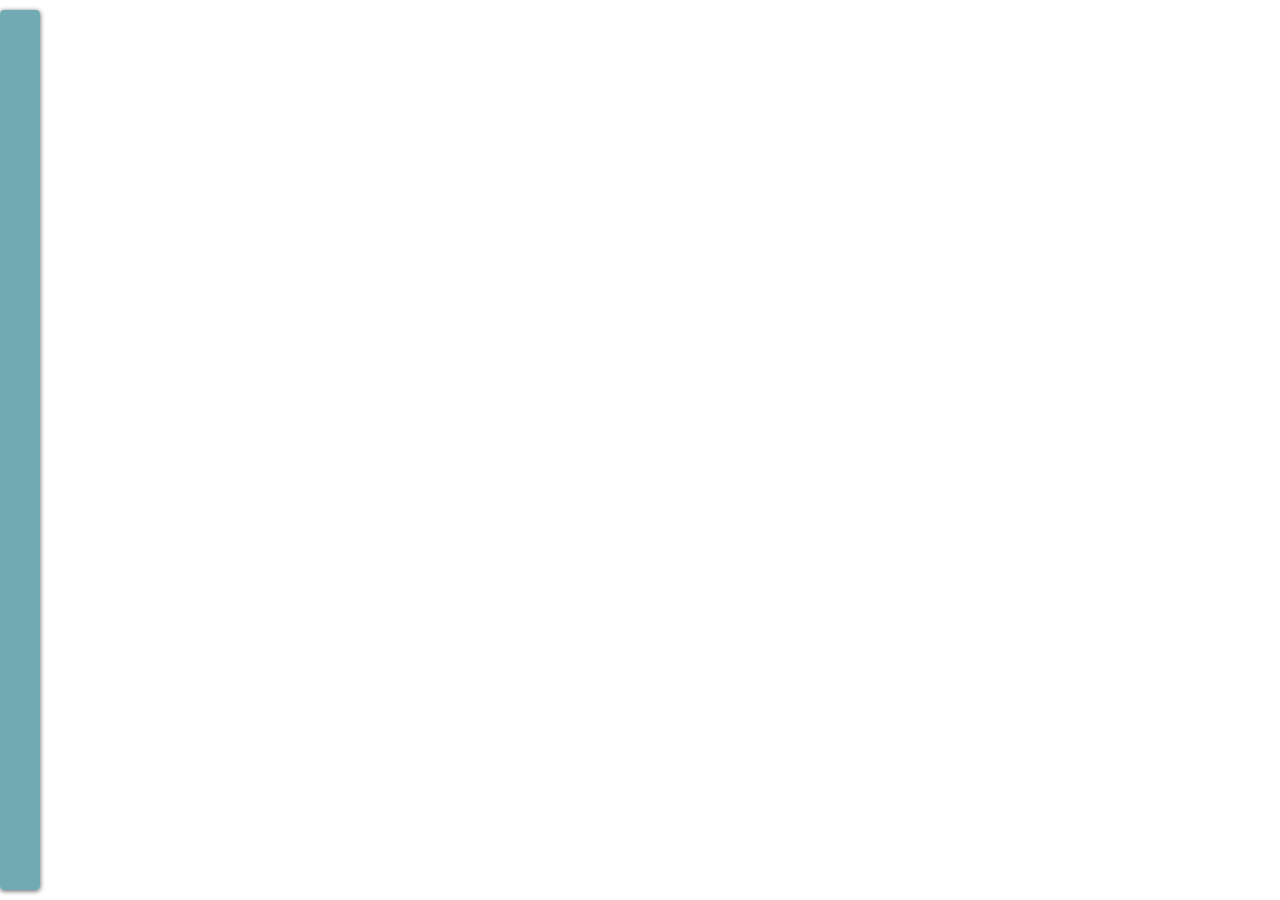
==== index.html @ 1145a074 "Update index.html" ====
<!DOCTYPE html>
<html>

<head>

	<!-- Développement : service cartographie du CGET -->

    <meta charset="utf-8" />
    <title>Coopérations</title>
    <meta name="viewport" content="initial-scale=1,maximum-scale=1,user-scalable=no" />
    <link rel="shortcut icon" type="image/png" href="img/picto_favicon.png"/>
	<link rel="stylesheet" href="https://use.fontawesome.com/releases/v5.6.3/css/all.css" integrity="sha384-UHRtZLI+pbxtHCWp1t77Bi1L4ZtiqrqD80Kn4Z8NTSRyMA2Fd33n5dQ8lWUE00s/" crossorigin="anonymous">
    <link rel="stylesheet" href="https://unpkg.com/leaflet@1.3.3/dist/leaflet.css" />
    <link rel="stylesheet" href="src/leaflet-sidebar.css" />
	<link rel="stylesheet" href="src/leaflet-search.css" />
	<link href="https://fonts.googleapis.com/css?family=Asap:400,400i,500,500i,600,600i,700,700i|Crimson+Text:400,400i,600,600i,700,700i" rel="stylesheet">
	<link rel="stylesheet" href="style.css" />
	<link rel="stylesheet" href="style_menu.css" />
	
</head>
	


<body>
	
	<!-- Construction de panneau latéral -->
    <div id="sidebar" class="sidebar collapsed">
        
		 <!-- Boutons de menu -->
		<div class="sidebar-tabs" id="barre-verticale">
            <ul role="tablist" >
                <li onmouseover="document.getElementById('tip1').style.display = 'block'" onmouseout="document.getElementById('tip1').style.display = 'none'"><a href="#home" role="tab" id="logo" title="Retour à l'accueil" class="onglets"><i style="vertical-align:middle;" class="fas fa-home"></i></a></li>
					<div class="tip "id="tip1">Accueil coopérations</div>
				<!--<li onmouseover="document.getElementById('tip2').style.display = 'block'" onmouseout="document.getElementById('tip2').style.display = 'none'"><a href="https://cartotheque.cget.gouv.fr/cartes" id="cartes_ref" role="tab" target="_blank" title="Cartes de référence" class="onglets hyperlien"><i style="vertical-align:middle;" class="fa fa-map"></i></a></li>
					<div class="tip "id="tip2">Cartes de référence</div>-->
				<li onmouseover="document.getElementById('tip3').style.display = 'block'" onmouseout="document.getElementById('tip3').style.display = 'none'"><a id="info" role="tab" target="_blank" title="infos" class="onglets hyperlien"><i style="vertical-align:middle;" class="fa fa-question"></i></a></li>
					<div class="tip "id="tip3">En savoir plus</div>
				<!--<li onmouseover="document.getElementById('tip4').style.display = 'block'" onmouseout="document.getElementById('tip4').style.display = 'none'"><a href="https://www.youtube.com" id="videos" role="tab" target="_blank" title="témoignages" class="onglets hyperlien"><i style="vertical-align:middle;" class="fa fa-play-circle"></i></a></li>
					<div class="tip "id="tip4">Témoignages vidéos</div>
				<li onmouseover="document.getElementById('tip5').style.display = 'block'" onmouseout="document.getElementById('tip5').style.display = 'none'"><a href="https://www.data.gouv.fr/fr/" id="data" role="tab" target="_blank" title="jeux de données" class="onglets hyperlien"><i style="vertical-align:middle;" class="fa fa-database"></i></a></li>
					<div class="tip "id="tip5">Jeux de données</div>
				<li onmouseover="document.getElementById('tip6').style.display = 'block'" onmouseout="document.getElementById('tip6').style.display = 'none'"><a href="https://www.pagesjaunes.fr/pagesblanches" id="annuaire" role="tab" target="_blank" title="annuaire" class="onglets hyperlien"><i style="vertical-align:middle;" class="fa fa-address-book"></i></a></li>
					<div class="tip "id="tip6">Annuaire</div>
				<li onmouseover="document.getElementById('tip7').style.display = 'block'" onmouseout="document.getElementById('tip7').style.display = 'none'"><a href="img/mecenat.png" id="mecenat" role="tab" target="_blank" title="mecenat" class="onglets hyperlien"><i style="vertical-align:middle;" class="fa">$</i></a></li>
					<div class="tip "id="tip7">Mécénat de compétences</div>-->
			</ul>
        </div>

        <!-- Contenu des onglets -->
        <div class="sidebar-content">
            <div class="sidebar-pane" id="home">
                
				<h1>Carte interactive des coopérations interterritoriales
				<span class="sidebar-close"><i class="fa fa-caret-left"></i></span>
                </h1>
				
				<!-- Page d'accueil -->
				<div class="presentation" id="defaut">
					
					<div class="divTableCell">
					<h3 class="">Filtrer les coopérations&nbsp;:</h3>
					<ul id="menu_themes" class="menu">
						<li><a id="selectionner_theme">Tous les thèmes</a><span><i class="fa fa-caret-down" style="font-size:1.2em;"></i></span>
							<ul id="liste_themes">		
							</ul>
						</li>	
					</ul>
					<ul id="menu_modalites" class="menu">
						<li><a id="selectionner_modalite">Toutes les modalités</a><span><i class="fa fa-caret-down" style="font-size:1.2em;"></i></span>
							<ul id="liste_modalites">
									
							</ul>
						</li>
					</ul>
					</div>
					
					<div class="divTableCell"  >
						<h3 class="">Rechercher une coopération par son nom&nbsp;:</h3>
						<div class="button_container">
							<div class="bouton_reinitialiser" onclick="initFiltres();" title="Réinitialiser les filtres">Parmi toutes les coopérations</div>
						</div>
						<div id="boiteRecherche"></div>
						<h3 class=""></br></br></h3>
					</div>
					
					<div class="divTableCell">
					<h3 class="">Liste des coopérations &nbsp;:</h3>
					<div class="description cooperation" id="liste_toutes_cooperations"></div>
					</div>
					
					
				</div>
				
				<!-- Contenu de la fiche d'information sur les territoires -->
				<div class="divTable" id="fiche_territoire">
					
					<h3 class="divTableRow">Territoire</h3>
					<h2 class="territoire" id="libgeo"></h2>
					
					<div class="">
						<h3 class="">Liste des coopérations dans lequel ce territoire est impliqué&nbsp;:</h3>
						<div class="description cooperation" id="liste_cooperations"></div>
						
						<div class="retour"><img src='img/fleche.png' style='vertical-align:middle; width:20px; padding:0px 15px;'  />Retour</div>
					</div>	
				</div>
				
				<!-- Contenu de la fiche d'information sur les coopérations -->
				<div class="divTable" id="fiche_cooperation">
					
					<h3 class="divTableRow">Coopération</h3>
					<h2 class="cooperation" id="nom"></h2>
					
					<div class="divTableBody">
						<div class="divTableCell">
								<h3 class="divTableRow">Objectifs de la coopération</h3>
								<div class="divTableRow description" id="objectif"></div>
						</div>
						
						<div class="divTableCell">
								<h3 class="divTableRow">Thématiques</h3>
								<div class="divTableRow description" id="thematiques"></div>
						</div>
						
						<div class="divTableCell">
								<h3 class="divTableRow">Modalité</h3>
								<div class="divTableRow description" id="modalite"></div>
						</div>
						
						<div class="divTableCell" id="case_monographie">
								<h3 class="divTableRow">Télécharger la monographie</h3>
								<div class="divTableRow description" id="monographie"></div>
						</div>
						
						<div class="divTableCell">
								<h3 class="divTableRow">liste des territoires impliqués dans la coopération</h3>
								<div class="divTableRow description territoire" id="liste_territoires"></div>
						</div>
						
						<div class="retour"><img src='img/fleche.png' style='vertical-align:middle; width:20px; padding:0px 15px;'  />Retour</div>
					</div>	
				</div>
				
				
				<!-- Page d'infos -->
				<div class="divTable" id="divInfos">
					   
					   <!--<div id="searchBar">
							  <form id="searchBar" method="get">
								<input type="text" placeholder="Rechercher une commune" id = "searchField">
								<button type ="input" name="" id = "searchButton">
								  <img src="css/img/search.svg" height = "20px" width = "20px">
								</button>
							  </form>
						</div>-->
						
						
					<div>
						<p><strong>Bienvenue sur la carte interactive des <span id="infos" style="cursor:pointer;" onmouseover="document.getElementById('def').style.display = 'block'" onmouseout="document.getElementById('def').style.display = 'none'" >coopérations interterritoriales<img src="img/picto_infos.png" style="vertical-align:middle; width:20px; padding:0 5px;" /></strong></span>proposée par le CGET, en lien avec <i>France urbaine, l’Assemblée des Communautés de France, l’Association Nationale des Pôles d'équilibre territoriaux et ruraux et des Pays, l’Association des Maires Ruraux de France, la Fédération nationale des agences d'urbanisme, et Villes de France.</i></p>
						<p>Cette carte vous permet de <strong>visualiser les coopérations entre les territoires, et de vous renseigner sur certaines de leurs caractéristiques&nbsp;:</strong> leurs objectifs, thématiques de travail, modalités de coopération, et territoires engagés.</p>
						<p>Elle a été construite en grande partie grâce aux réponses à l'enquête sur les coopérations interterritoriales mise en oeuvre par le CGET au printemps 2019, et est <strong>amenée à évoluer pour devenir un outil collaboratif qui s'enrichira continuellement de nouvelles coopéraions et de nouvelles ressources.</strong></p>
						<p>Vous pouvez <strong>rechercher une coopération ou un territoire</strong> par son nom depuis la page d'accueil du menu latéral, et <strong>filtrer les coopérations</strong> en fonction de leurs thématiques (mobilité, environnement, GEMAPI...) et de leur modalité (contrat de réciprocité, GIP, pôle métropolitain...).</p>
					</div>
					
					<div class="button_container">
						<div class="bouton" onclick="retourAcceuil();" title="Explorer les coopérations"><span style="font-size:1.2em;">Explorer</span></br>les coopérations</div>
					</div>
					
					<div id="sources" style="width:100%;">
						<p><i>Sources des données&nbsp;: <a href="https://www.cget.gouv.fr/territoires/metropoles" class="hyperlien" target="_blank">CGET, Direction des stratégories territoriales,</a> • Réalisation&nbsp;: bureau de la prospective et des études, <a href="https://cartotheque.cget.gouv.fr/cartes?filters%5Bquery%5D=interactif&current_page=1&category=&page_size=20" class="hyperlien" target="_blank">CGET service cartographie</a></i></p>
						<p><img src="img/cget.png" style="vertical-align:middle; width:70%;"/></p>
						
						<div><i>Partenaires :</i></br>
							<img src="img/logo_france_urbaine.png" alt="logo france urbaine" style="width:31%; padding:3px; "/>
							<img src="img/logo_amrf.png" alt="logo amrf" style="width:32%; padding:3px; "/>
							<img src="img/logo_fnau.png" alt="logo fnau" style="width:30%; padding:3px;"/>
							</br>
							<img src="img/logo_anpp.jpg" alt="logo anpp" style="width:35%; padding:3px; "/>
							<img src="img/logo_villes_de_france.png" alt="logo villes de france" style="width:29%; padding:3px;"/>
							<img src="img/logo_adcf.png" alt="logo adcf" style="width:29%; padding:3px; "/>
						</div>
					</div>
					
					<!--<div class="retour"><img src='img/fleche.png' style='vertical-align:middle; width:20px; padding:0px 15px;'  />Retour</div>-->
				
				</div>	
					
            </div>
			
		

        </div>
		
    </div>
	
	<!-- Définition coopération -->
	<div id="def">
		<h1>Coopération interterritoriale</h1>
		<div style="color: #fff; font-size:1.2em;">
		<p>On entend par <strong>&laquo; coopération interterritoriale &raquo;</strong> <strong>l'ensemble des démarches volontaires de plusieurs territoires visant à porter des projets et des actions en commun</strong>, par exemple sous forme d’ententes, associations, contrats de réciprocité, autres contrats et conventions, pôles métropolitains, syndicats mixtes, GIP, SPL, SEM, etc.</p>
		<p>Elles se distinguent des coopérations au sein du bloc local (pays, PETR, EPCI etc.).</p>
		</div>
	</div>
	
	<!-- Bloc de la carte -->
	
	<div id="mapid"></div>

    <script src="https://unpkg.com/leaflet@1.3.1/dist/leaflet.js"></script>
	
    <script src="src/leaflet-sidebar.js"></script>
	<script src="src/leaflet-search.js"></script>
	<script src="src/randomColor-master/randomColor.js"></script>
	<script type="text/javascript"  src="https://unpkg.com/leaflet.vectorgrid@1.2.0"></script>
	<script type="text/javascript" src="data/296territoires.js"></script>
	<script type="text/javascript" src="data/125cooperations.js"></script>
	<script type="text/javascript" src="data/masque.js"></script>
	<script type="text/javascript" src="data/toutes_Couches2.js"></script>
	<script type="text/javascript" src="data/cercles_drom.js"></script>
	<script type="text/javascript" src="data/toponymes.js"></script>
    
	<script>
			
		// Création de la carte
		var map = L.map('mapid', {maxZoom:10, minZoom:5 })
		.setView([46.5, -1.8], 6);
		map.zoomControl.setPosition('topright');
		map.attributionControl.addAttribution('<a href="https://cartotheque.cget.gouv.fr/cartes" style="text-decoration:none;" target="_blank ">CGET</a>');
			
		//Ajout du panneau latéral
		var sidebar = L.control.sidebar('sidebar').addTo(map);
		sidebar.open('home');
		
		//Reglage double-clic
		var timer = 0;
		var delay = 200;
		var prevent = false;
		
		//Definitions variables globales
		var theme = "th00"; 
		var modalite = "m000";
		
/* COULEURS - STYLES - LEGENDE */
		
		//une couleur unique pour chaque territoire
		var couleur;
		var hue = '';
		function getColor(type) {
			if (type == "territoire") {hue = 'blue';}
			else if (type == "cooperation") {hue = 'orange';}
			couleur = randomColor({ 
				hue : hue,
				luminosity: 'bright', //bright light dark
				format: 'hex' // rgb rgba rgbArray hsl hsla hslArray hex
				});
			return couleur;
		}
		
/* CREATION DES COUCHES */		
		
		//Niveaux d'affichage des couches
		map.createPane('fond');
		map.getPane('fond').style.zIndex = 500;
		map.createPane('contour');
		map.getPane('contour').style.zIndex = 500;
		map.createPane('cercles');
		map.getPane('cercles').style.zIndex = 510;
		map.createPane('cooperations');
		map.getPane('cooperations').style.zIndex = 520;
		map.createPane('territoires');
		map.getPane('territoires').style.zIndex = 545;
		map.createPane('geomCible2');
		map.getPane('geomCible2').style.zIndex = 530;
		map.createPane('geomCible');
		map.getPane('geomCible').style.zIndex = 540;
		map.createPane('lines');
		map.getPane('lines').style.zIndex = 550;
		map.createPane('labels');
		map.getPane('labels').style.zIndex = 560;
		
		
		//Couches du fond de carte
		Cache = L.geoJSON(JS_masque, {color: "#007282", weight: 0, opacity: 1, fillOpacity: 1, pane: "fond"}).addTo(map);
		Cercles_drom = L.geoJSON(JS_drom, {color: "#ffffff", weight: 0.5, opacity: 0.2, fillOpacity: 0, pane: "cercles"}).addTo(map);
		
		Fond_Regions = L.geoJSON(JS_tout, {
			filter: function(feature, layer) {return feature.properties.type=="region"},
			style : {weight: 0, opacity: 1, fillOpacity: 1, fillColor:"#9ac2c3", pane: "fond"}
			}).addTo(map);
		
		Contour_Regions = L.geoJSON(JS_tout, {
			filter: function(feature, layer) {return feature.properties.type=="region"},
			style : {color: "#ffffff", weight: 1.3, opacity: 0.5, fillOpacity: 0, pane: "contour"}
			}).addTo(map);
		
		Departements = L.geoJSON(JS_tout, {
			filter: function(feature, layer) {return feature.properties.type=="departement"},
			style: {color: "#ffffff", weight: 0.5, opacity: 0.5, fillOpacity: 0, pane: "contour"}
			}).addTo(map);
			
		/*Contour_Epci = L.geoJSON(JS_tout, {
			filter: function(feature, layer) {return feature.properties.type=="epci"},
			style : {color: "#ffffff", weight: 0.2, opacity: 0.4, fillOpacity: 0, pane: "contour"}
			}).addTo(map);*/
		
		//Création des labels
		var createLabelIcon = function(labelClass,labelText){
		return L.divIcon({ 
		className:  labelClass,
		iconSize: null,	
		iconAnchor: [40,15],			
		html: '<div class="label"><div class="'+labelClass+'">'+labelText+'</div></div>'
		})
		}
		
		//Label Regions
		labelsReg = L.geoJSON(JS_toponymes, {
				pointToLayer: function(feature, latlng) {
					marker = L.marker(latlng,{icon:createLabelIcon("labelClassReg", feature.properties.libgeo), pane:'labels', interactive: false});
					marker.properties = {};
					marker.properties.nom = feature.properties.libgeo;
					return marker;
				},
				filter : function(feature, layer) {
					return feature.properties.layer == "region";
				}		
		}).addTo(map)
		
		//Label Departements
		labelsDep = L.geoJSON(JS_toponymes, {
				pointToLayer: function(feature, latlng) {
					marker = L.marker(latlng,{icon:createLabelIcon("labelClassDep", feature.properties.libgeo),pane:'labels', interactive: false});
					marker.properties = {};
					marker.properties.nom = feature.properties.libgeo;
					return marker;
				},
				filter : function(feature, layer) {
					return feature.properties.layer == "departement";
				}		
		})
		
		//Label Epci
		labelsEpci = L.geoJSON(JS_toponymes, {
				pointToLayer: function(feature, latlng) {
					marker = L.marker(latlng,{icon:createLabelIcon("labelClassEpci", feature.properties.libgeo),pane:'labels', interactive: false});
					marker.properties = {};
					marker.properties.nom = feature.properties.libgeo;
					return marker;
				},
				filter : function(feature, layer) {
					return feature.properties.layer == "epci";
				}		
		})
		
		/*Label Epci
		labelsCom = L.geoJSON(JS_toponymes, {
				pointToLayer: function(feature, latlng) {
					return L.marker(latlng,{icon:createLabelIcon("labelClassCom", feature.properties.nom),pane:'labels', interactive: false})
				},
				filter : function(feature, layer) {
					return feature.properties.layer == "commune";
				}		
		})
		map.removeLayer(labelsCom);*/
		
		//Territoires
		Territoires = L.geoJSON(JS_territoires, {
			//filter: function(feature, layer) {return feature.properties.type=="départemen"},
			style: function(feature){return { color: "#006099", weight: 0.5, opacity: 0.5, fillOpacity: 0, pane: "territoires", interactive:false, fillColor: getColor("territoire")};},
			onEachFeature: function(feature, layer) {		
				layer.bindTooltip(feature.properties.nom, {className: 'TooltipsTerr Tooltips', direction: "center", sticky:true});
				layer.on('click', function(e) {	
					showFiche(feature.properties, "territoire"); 
					geometrieCible(e.target._latlngs, "territoire");
					polylineCoopHeavy.clearLayers();
					e.preventDefault();					
					});	
				layer.on('mouseover', function(e) {	
					geometrieCibleHover(e.target, 'objet', "territoire"); 
					});	
				layer.on('mouseout', function(e) {	
					if(geomCibHover) {map.removeLayer(geomCibHover);}
					});	
				}
			})
			.addTo(map);
		

		var coopLayer = new L.layerGroup();
		coopLayer.addTo(map);
		
		//Cooperations
		Cooperations = L.geoJSON(JS_cooperations, {
			style: function(feature){return { color: getColor("cooperation"), weight: 2.5, opacity: 1, fillOpacity: 1, pane: "cooperations", fillColor: getColor("cooperation")};},
			onEachFeature: function(feature, layer) {		
				layer.bindTooltip(feature.properties.nom, {className: 'TooltipsCoop Tooltips', direction: "right", sticky:true});
				layer.on('click', function(e) {	
					showFiche(feature.properties.id_coop, "cooperation"); 
					geometrieCible(e.target._latlngs, "cooperation");
					//polylineCoopHeavy.clearLayers();
					e.preventDefault();					
					});	
				layer.on('mouseover', function(e) {	
					geometrieCibleHover(e.target, 'objet', "cooperation"); 
					});	
				layer.on('mouseout', function(e) {	
					if(geomCibHover) {map.removeLayer(geomCibHover);}
					});	
				layer.addTo(coopLayer);
				}
			})
			//.addTo(map);
		
		//Aller chercher le tableau des correspondances
		var listeTerrCoop = [];
		function creerListeTerrCoop() {
			fetch("data/terr_coop.json")
				.then(response=>response.json())
				.then(response=>{
					for (var i = 0; i < response.length; i++) {
						listeTerrCoop.push(response[i])
						}
					});
		}
		creerListeTerrCoop();
		
		/*Aller chercher le tableau des coopérations et remplir la liste des coopérations du module recherche avec
		function creerCoop() {
			for (var i = 0; i < JS_cooperations.features.length; i++) {
				document.getElementById("liste_toutes_cooperations").innerHTML +=
					"<div class='liste'" +
					"onClick='map.flyToBounds(returnCoordsCoop(\""+JS_cooperations.features[i].properties.id_coop+"\"), {paddingTopLeft:[300,0]}); showFiche(\""+JS_cooperations.features[i].properties.id_coop+"\", \"cooperation\"); drawLines(\""+JS_cooperations.features[i].properties.id_coop+"\", \"heavy\"); polylineCoopHeavy.clearLayers();'" +
					"onmouseover='drawLines(\""+JS_cooperations.features[i].properties.id_coop+"\", \"thin\");  geometrieCibleHover(returnCoordsCoop(\""+JS_cooperations.features[i].properties.id_coop+"\"), \"xy\", \"cooperation\"); terrImpliques(\""+JS_cooperations.features[i].properties.id_coop+"\")'" +
					"onmouseout='polylineCoopThin.clearLayers(); map.removeLayer(geomCibHover); '>" +
					"&rarr; "+JS_cooperations.features[i].properties.nom+"</div>";
				}
		}
		creerCoop();*/
		
		//Aller chercher le tableau des thèmes et remplir le menu déroulant avec
		var listeThemes = [];
		function creerThemes() {
			listeThemes = [];
			fetch("data/liste_themes.json")
				.then(response=>response.json())
				.then(response=>{
					for (var i = 0; i < response.length; i++) {
						if ( response[i].id_theme !== 'th24' && response[i].id_theme !== 'th23' && response[i].id_theme !== 'th21') {
							listeThemes.push(response[i]);
							document.getElementById("liste_themes").innerHTML +=
											"<li onClick='filtre(\""+response[i].id_theme+"\", \"theme\");document.getElementById(\"selectionner_theme\").innerHTML = \""+response[i].nom_theme+"\";' >"+
											"<a href='#'>"+response[i].nom_theme+"</a></li>";
						}	
					}
					});
		}
		creerThemes();
		
		//Aller chercher le tableau des modalités et remplir le menu déroulant avec
		var listeModalites = [];
		function creerModalites() {
			listeModalites = [];
			fetch("data/liste_modalites.json")
				.then(response=>response.json())
				.then(response=>{
					for (var i = 0; i < response.length; i++) {
						if ( response[i].id_modalite !== 'm014') {
							listeModalites.push(response[i]);
							document.getElementById("liste_modalites").innerHTML +=
											"<li onClick='filtre(\""+response[i].id_modalite+"\", \"modalite\"); document.getElementById(\"selectionner_modalite\").innerHTML = \""+response[i].nom_modalite+"\";'>"+
											"<a href='#'>"+response[i].nom_modalite+"</a></li>";
						}	
					}
					});
		}
		creerModalites();
		
		//couches d'action de sélection
		var geomCib = [];
		function geometrieCible(e, terrcoop){ 
			if(geomCib) {map.removeLayer(geomCib);}
			var fillColor;
			if (terrcoop == "territoire"){fillColor="#00c6ff"} else if (terrcoop == "cooperation"){fillColor="#ffe500"};
			geomCib = L.polygon(e, {interactive:false, opacity: 1, fillOpacity: 0.8, fillColor: fillColor, weight: 1, color: '#333333', pane: "geomCible2"}).addTo(map);
		}
		
		var geomCibHover = [];
		function geometrieCibleHover(e, type, terrcoop, nom){ 
			if(geomCibHover) {map.removeLayer(geomCibHover);}
			var fillColor; var Color
			if (terrcoop == "territoire"){fillColor="#00c6ff"; Color= "#006099"; tooltipClass="TooltipsTerr";} else if (terrcoop == "cooperation"){fillColor="yellow"; Color="orange"; tooltipClass="TooltipsCoop";}
			if (type == 'objet'){geomCibHover = L.polygon(e._latlngs, {fillOpacity: 1, fillColor: fillColor, interactive:false, color: Color,pane: "geomCible", weight:3}).addTo(map);}
			else if (type == 'xy'){ geomCibHover = L.polygon(e, {fillOpacity: 1, fillColor: fillColor, interactive:false, color: Color ,pane: "geomCible", weight:3}).addTo(map);}
			//if(nom){geomCibHover.bindTooltip(nom, {className: 'TooltipSelect', direction: "center"}).openTooltip();}
		}
		
		//aficher les liens inter-territoriaux d'une coopération
		var centroidArray = [];
		var polyline = {};
		var polylineCoopHeavy = new L.layerGroup();
		polylineCoopHeavy.addTo(map);
		var polylineCoopThin = new L.layerGroup();
		polylineCoopThin.addTo(map);
		function drawLines(e,type) {
			centroidArray = [];
			for (var i = 0; i < listeTerrCoop.length; i++) {
				if (e == listeTerrCoop[i].id_coop){
					centroidArray.push(returnCentroid(listeTerrCoop[i].id_territoire));
					}
				}
				if(type=="thin"){
					polylineCoopThin.clearLayers();
					polyline[e] = L.polyline(centroidArray, {color:"red", weight:2, opacity:0.7, pane: "lines"});
					polyline[e].addTo(polylineCoopThin);	
					}
				else if (type=="heavy"){
					polylineCoopHeavy.clearLayers();
					polyline[e] = L.polyline(centroidArray, {color:"red", weight:3, pane: "lines"});
					polyline[e].addTo(polylineCoopHeavy);
					polyline[e].on('click', function(){showCoop(e,"cooperation");});
					}
				polyline[e].properties = {};
				polyline[e].properties.id_coop = e;
		}
		
		
		
		
/* FICHES TERRITOIRES ET COOPERATIONS */
		
		//Création d'une fiche
		function showFiche(e, couche) {
			if (document.getElementById('sidebar').classList.contains('collapsed')){sidebar.open('home');}
			document.getElementById('defaut').style.display = "none";
			document.getElementById("divInfos").style.display = "none";
			
			polylineCoopHeavy.clearLayers();
			//if(geomCib) {map.removeLayer(geomCib);}
			//if(geomCibHover) {map.removeLayer(geomCibHover);}
			
			//Fiche territoire
			if (couche=="territoire") { 
				document.getElementById('fiche_territoire').style.display = "block";
				document.getElementById('fiche_cooperation').style.display = "none";
				//Remplissage de la popup
					//Infos sur le territoire
					document.getElementById('libgeo').innerHTML = jointure(e, 'coop-terr', 'nom_terr');	
				
				//Liste des coopérations
					document.getElementById('liste_cooperations').innerHTML = "<div>";
					for (var i = 0; i < listeTerrCoop.length; i++) {
						if(e == listeTerrCoop[i].id_territoire){
							document.getElementById("liste_cooperations").innerHTML +=
								"<div class='liste	'" +
								"onclick='map.flyToBounds(returnCoordsCoop(\""+listeTerrCoop[i].id_coop+"\"), {paddingTopLeft:[300,0]}); showFiche(\"" +listeTerrCoop[i].id_coop+"\", \"cooperation\" ); drawLines(\""+listeTerrCoop[i].id_coop+"\", \"heavy\"); geometrieCible(returnCoordsCoop(\""+listeTerrCoop[i].id_coop+"\"), \"cooperation\"); '" +
								"onmouseover='drawLines(\""+listeTerrCoop[i].id_coop+"\", \"thin\"); geometrieCibleHover(returnCoordsCoop(\""+listeTerrCoop[i].id_coop+"\"), \"xy\", \"cooperation\")'" +
								"onmouseout='polylineCoopThin.clearLayers(); map.removeLayer(geomCibHover);'>" +
								"&rarr; " + jointure(listeTerrCoop[i].id_coop, 'terr-coop' ,'nom') + "</div>" ;
						}
					}
					document.getElementById('liste_cooperations').innerHTML += "</div>";
			}
			
			//Fiche coopération
			if (couche == "cooperation") { 
				document.getElementById('fiche_territoire').style.display = "none";
				document.getElementById('fiche_cooperation').style.display = "block";
				
				//Infos sur la coopération
				document.getElementById('nom').innerHTML = jointure(e, 'terr-coop' ,"nom");
				document.getElementById('objectif').innerHTML = jointure(e, 'terr-coop' ,"objectif");
				document.getElementById('thematiques').innerHTML = jointure(e, 'terr-coop' ,"thematique");
				document.getElementById('modalite').innerHTML = jointure(e, 'terr-coop' ,"modalite");
				
				if (jointure(e, 'terr-coop' ,"monographie")!== "non"){
					document.getElementById('monographie').innerHTML = jointure(e, 'terr-coop' ,"monographie");
					document.getElementById('case_monographie').style.display = "block";
					}
				else { document.getElementById('case_monographie').style.display = "none"; }
			
				//Liste des territoires impliqués
				document.getElementById('liste_territoires').innerHTML = "<div>";
				for (var i = 0; i < listeTerrCoop.length; i++) {
					if(e == listeTerrCoop[i].id_coop){
						document.getElementById("liste_territoires").innerHTML +=
						"<div class='liste'" +
						"onMouseover='geometrieCibleHover(returnCoords(\""+listeTerrCoop[i].id_territoire+"\"), \"xy\", \"territoire\", jointure(\""+listeTerrCoop[i].id_territoire+"\", \"coop-terr\", \"nom_terr\"));'" +
						"onMouseout='map.removeLayer(geomCibHover);'" +
						"onclick='showFiche(\""+listeTerrCoop[i].id_territoire+"\", \"territoire\"); geometrieCible(returnCoords(\""+listeTerrCoop[i].id_territoire+"\"), \"territoire\"); '>" +
						"&rarr; " + jointure(listeTerrCoop[i].id_territoire, 'coop-terr', 'nom_terr') +"</div>" ;
					}
				}
				document.getElementById('liste_territoires').innerHTML += "</div>";
			}
		
		}
		
		//crée le centroïde à partir de coordonnées latlngs
		var centroid;
		function returnCentroid(e) {
			Territoires.eachLayer(function(layer){
				if(e == layer.feature.properties.id_terr){
					centroid = layer.getBounds().getCenter();
				}
			});
			return centroid;
		}
		
	
/* ACTIONS */
		
		// Filtre les coopérations en fonction du thème choisi
		function filtre(condition, thememodalite) {
			
			polylineCoopHeavy.clearLayers();
			document.getElementById("liste_toutes_cooperations").innerHTML = "";
			
			if (thememodalite == 'theme') {theme = condition;}
			else if (thememodalite == 'modalite') {modalite = condition;}
			
			coopLayer.clearLayers();

			if ( theme == 'th00' ) {
					if (modalite == 'm000') {
						Cooperations.eachLayer(function(layer){
								document.getElementById("liste_toutes_cooperations").innerHTML +=
									"<li class='liste'" +
									"onclick='map.flyToBounds(returnCoordsCoop(\""+layer.feature.properties.id_coop+"\"), {paddingTopLeft:[300,0]}); showFiche(\"" +layer.feature.properties.id_coop+"\", \"cooperation\"); drawLines(\""+layer.feature.properties.id_coop+"\", \"heavy\"); geometrieCible(returnCoordsCoop(\""+layer.feature.properties.id_coop+"\"), \"cooperation\");'" +
									"onmouseover='drawLines(\""+layer.feature.properties.id_coop+"\", \"thin\"); geometrieCibleHover(returnCoordsCoop(\""+layer.feature.properties.id_coop+"\"), \"xy\", \"cooperation\", \""+layer.feature.properties.nom+"\" )'" +
									"onmouseout='polylineCoopThin.clearLayers(); map.removeLayer(geomCibHover);'>" +
									"&rarr; " + layer.feature.properties.nom + "</li>" ;
								layer.addTo(coopLayer);
							});
						}
					else {
						Cooperations.eachLayer(function(layer){
							if (layer.feature.properties.id_modalite == modalite) {
								document.getElementById("liste_toutes_cooperations").innerHTML +=
									"<li class='liste'" +
									"onclick='map.flyToBounds(returnCoordsCoop(\""+layer.feature.properties.id_coop+"\"), {paddingTopLeft:[300,0]}); showFiche(\"" +layer.feature.properties.id_coop+"\", \"cooperation\"); drawLines(\""+layer.feature.properties.id_coop+"\", \"heavy\"); geometrieCible(returnCoordsCoop(\""+layer.feature.properties.id_coop+"\"), \"cooperation\");'" +
									"onmouseover='drawLines(\""+layer.feature.properties.id_coop+"\", \"thin\"); geometrieCibleHover(returnCoordsCoop(\""+layer.feature.properties.id_coop+"\"), \"xy\", \"cooperation\")'" +
									"onmouseout='polylineCoopThin.clearLayers(); map.removeLayer(geomCibHover);'>" +
									"&rarr; " + layer.feature.properties.nom + "</li>" ;
								layer.addTo(coopLayer);
								}
							});
						}
				}		
			else if (modalite == 'm000') {
				Cooperations.eachLayer(function(layer){
						if (layer.feature.properties.id_theme.includes(theme)) {
							document.getElementById("liste_toutes_cooperations").innerHTML +=
								"<li class='liste'" +
								"onclick='map.flyToBounds(returnCoordsCoop(\""+layer.feature.properties.id_coop+"\"), {paddingTopLeft:[300,0]}); showFiche(\"" +layer.feature.properties.id_coop+"\", \"cooperation\"); drawLines(\""+layer.feature.properties.id_coop+"\", \"heavy\"); geometrieCible(returnCoordsCoop(\""+layer.feature.properties.id_coop+"\"), \"cooperation\");'" +
								"onmouseover='drawLines(\""+layer.feature.properties.id_coop+"\", \"thin\"); geometrieCibleHover(returnCoordsCoop(\""+layer.feature.properties.id_coop+"\"), \"xy\", \"cooperation\")'" +
								"onmouseout='polylineCoopThin.clearLayers(); map.removeLayer(geomCibHover);'>" +
								"&rarr; " + layer.feature.properties.nom + "</li>" ;
							layer.addTo(coopLayer);
							}
					});
				}
			else {
				Cooperations.eachLayer(function(layer){
					if (layer.feature.properties.id_theme.includes(theme) && layer.feature.properties.id_modalite == modalite) {
						document.getElementById("liste_toutes_cooperations").innerHTML +=
							"<li class='liste'" +
							"onclick='map.flyToBounds(returnCoordsCoop(\""+layer.feature.properties.id_coop+"\"), {paddingTopLeft:[300,0]}); showFiche(\"" +layer.feature.properties.id_coop+"\", \"cooperation\"); drawLines(\""+layer.feature.properties.id_coop+"\", \"heavy\"); geometrieCible(returnCoordsCoop(\""+layer.feature.properties.id_coop+"\"), \"cooperation\"); '" +
							"onmouseover='drawLines(\""+layer.feature.properties.id_coop+"\", \"thin\"); geometrieCibleHover(returnCoordsCoop(\""+layer.feature.properties.id_coop+"\"), \"xy\", \"cooperation\")'" +
							"onmouseout='polylineCoopThin.clearLayers(); map.removeLayer(geomCibHover);'>" +
							"&rarr; " + layer.feature.properties.nom + "</li>" ;
						layer.addTo(coopLayer);
					}
				});
			}

		
		}
		
		
		//Retourne les coordonnées à partir d'un identifiant de territoire
		var coords;
		function returnCoords(e) {
			Territoires.eachLayer(function(layer){
				if (layer.feature.properties.id_terr == e) {
					coords = layer._latlngs;
					}
			});
			return coords;
		}
		
		function returnCoordsCoop(e) {
			Cooperations.eachLayer(function(layer){
				if (layer.feature.properties.id_coop == e) {
					coords = layer._latlngs;
					}
			});
			return coords;
		}
		
		//Jointures liste des coopérations et tableau de correspondances
		function jointure(e,sens,champ) {
		var resultat ;
			if (sens == "terr-coop" ) {
				Cooperations.eachLayer(function(layer){
					if(e == layer.feature.properties.id_coop){
						if (champ == "nom"){resultat = layer.feature.properties.nom}
						else if (champ == "objectif"){resultat = layer.feature.properties.objectif}
						else if (champ == "thematique"){resultat = layer.feature.properties.thematique}	
						else if (champ == "modalite"){resultat = layer.feature.properties.modalite}
						//else if (champ == "monographie"){resultat = layer.feature.properties.monographie}
					}
				});
			}
			if (sens == "coop-terr" ) {
				Territoires.eachLayer(function(layer){
					if(e == layer.feature.properties.id_terr){
						if (champ == "nom_terr"){resultat = layer.feature.properties.nom}
					}
				});
			}	
		return resultat ;				
		}
		
		
		// Fonctions générales de navigation
		function resetView() {
			map.setView([46.5, -1.8], 6);		
		}
		
		function resetMap () {
			sidebar.open('home');
			}
			
		function retourAcceuil () {
			resetView();
			resetMap ();
			if(geomCib) {map.removeLayer(geomCib);}
			document.getElementById('fiche_territoire').style.display = "none";
			document.getElementById('defaut').style.display = "block";
			document.getElementById('fiche_cooperation').style.display = "none";
			document.getElementById("divInfos").style.display = "none";
			polylineCoopHeavy.clearLayers();
			initFiltres();
		}
		
		function initFiltres() {
			filtre('m000', 'modalite');
			document.getElementById("selectionner_modalite").innerHTML = "Toutes les modalités";
			filtre('th00', 'theme');
			document.getElementById("selectionner_theme").innerHTML = "Toutes les thématiques";
		}
		
		//Action au clic sur "retour"
		var boutons_retour = document.getElementsByClassName("retour");
		for (var i = 0; i < boutons_retour.length; i++) {
			boutons_retour[i].addEventListener('click', retourAcceuil, false);
		}
		
		//Action au clic sur la carte
		map.on('click', function(e) { 
			if(geomCib) {map.removeLayer(geomCib);}
			if(geomCibHover) {map.removeLayer(geomCibHover);}
			polylineCoopHeavy.clearLayers();
			//retourAcceuil();
			event.stopPropagation();
			
			});
		
		//Action au clic sur "home"
		document.getElementById("logo").addEventListener("click", function(event){
			event.stopPropagation();
			retourAcceuil();
		});
		
		//Action au clic sur "recherche"
		document.getElementById("info").addEventListener("click", function(event){
			event.stopPropagation();
			document.getElementById("divInfos").style.display = "block";
			document.getElementById('fiche_territoire').style.display = "none";
			document.getElementById('defaut').style.display = "none";
			document.getElementById('fiche_cooperation').style.display = "none";
		});
		
		//Affichage des labels suivant le zoom
		map.on('zoomend', function() {
			var zoom = map.getZoom();
			if (zoom < 8) {map.removeLayer(labelsDep); map.removeLayer(labelsEpci); map.addLayer(labelsReg);}
			else if (zoom >= 8 && zoom < 10) { map.addLayer(labelsDep); map.removeLayer(labelsEpci); map.removeLayer(labelsReg);}
			else if (zoom >= 10) {map.removeLayer(labelsDep);map.addLayer(labelsEpci); map.removeLayer(labelsReg);}
		});

/* BARRES DE RECHERCHE */	
		
		//Barre de recherche n°1 (panneau latéral)
		var Recherche = L.layerGroup([coopLayer]);
		
		var searchControl = new L.control.search({
			layer: Recherche,
			initial: false,
			propertyName: "nom",
			marker: false
			//moveToLocation: function(latlng, title, map) {
			//	map.setView(latlng, 8);
			//}
		})
		
		searchControl.on('search:locationfound', function(e) {
			if(geomCib) {map.removeLayer(geomCib);}
			geometrieCible(e.layer._latlngs, "cooperation");
			showFiche(e.layer.feature.properties.id_coop, "cooperation");
		});
		
		map.addControl(searchControl);
		
		//Déplacement du controle de recherche n°1
		var htmlObject = searchControl.getContainer();
		var a = document.getElementById('boiteRecherche');
		function setParent(el, newParent)
		{newParent.appendChild(el);}
		setParent(htmlObject, a);
		
		//Barre de recherche n°2 (en haut à droite)
		var RechercheZoom = L.layerGroup([Territoires, labelsDep, labelsEpci, labelsReg]);
		
		var searchControl2 = new L.control.search({
			layer: RechercheZoom,
			initial: false,
			position:'topright',
			propertyName: 'nom',
			collapsed: true,
			marker: false,
			moveToLocation: function(latlng, title, map) {
				map.flyTo(latlng, 10);
			}
		})
		
		map.addControl(searchControl2);	
		 
		map.removeLayer(labelsDep); 
		map.removeLayer(labelsEpci);
		
   </script>
	
</body>

</html>
---- src/leaflet-sidebar.css ----
.sidebar {
  position: absolute;
  top: 0;
  bottom: 0;
  width: 100%;
  overflow: hidden;
  z-index: 2000; }
  .sidebar.collapsed {
    width: 40px; }
  @media (min-width: 768px) {
    .sidebar {
      top: 10px;
      bottom: 10px;
      transition: width 500ms; } }
  @media (min-width: 768px) and (max-width: 991px) {
    .sidebar {
      width: 305px; } }
  @media (min-width: 992px) and (max-width: 1199px) {
    .sidebar {
      width: 390px; } }
  @media (min-width: 1200px) {
    .sidebar {
      width: 460px; } }

.sidebar-left {
  left: 0; }
  @media (min-width: 768px) {
    .sidebar-left {
      left: 10px; } }

.sidebar-right {
  right: 0; }
  @media (min-width: 768px) {
    .sidebar-right {
      right: 10px; } }

.sidebar-tabs {
  top: 0;
  bottom: 0;
  height: 100%;
  background-color: #72aab4; }
  .sidebar-left .sidebar-tabs {
    left: 0; }
  .sidebar-right .sidebar-tabs {
    right: 0; }
  .sidebar-tabs, .sidebar-tabs > ul {
    position: absolute;
    width: 40px;
    margin: 0;
    padding: 0;
    list-style-type: none; }
    .sidebar-tabs > li, .sidebar-tabs > ul > li {
      width: 100%;
      color: #333;
      font-size: 12pt;
      overflow: hidden;
      transition: all 80ms; }
      .sidebar-tabs > li:hover, .sidebar-tabs > ul > li:hover {
        color: #000;
        background-color: #fffff; }
      .sidebar-tabs > li.active, .sidebar-tabs > ul > li.active {
        color:  #000;
        background-color: #ffffff; }
      .sidebar-tabs > li.disabled, .sidebar-tabs > ul > li.disabled {
        color: rgba(51, 51, 51, 0.4); }
        .sidebar-tabs > li.disabled:hover, .sidebar-tabs > ul > li.disabled:hover {
          background: transparent; }
        .sidebar-tabs > li.disabled > a, .sidebar-tabs > ul > li.disabled > a {
          cursor: default; }
      .sidebar-tabs > li > a, .sidebar-tabs > ul > li > a {
        display: block;
        width: 100%;
        height: 100%;
        line-height: 40px;
        text-decoration: none;
        text-align: center; }
  .sidebar-tabs > ul + ul {
    bottom: 0; }

.sidebar-content {
  position: absolute;
  top: 0;
  bottom: 0;
  background-color: #5f9faa;
  overflow-x: hidden;
  overflow-y: auto; }
  .sidebar-left .sidebar-content {
    left: 40px;
    right: 0; }
  .sidebar-right .sidebar-content {
    left: 0;
    right: 40px; }
  .sidebar.collapsed > .sidebar-content {
    overflow-y: hidden; }

.sidebar-pane {
  display: none;
  left: 0;
  right: 0;
  box-sizing: border-box;
  padding: 10px 20px; }
  .sidebar-pane.active {
    display: block; }
  @media (min-width: 768px) and (max-width: 991px) {
    .sidebar-pane {
      min-width: 265px; } }
  @media (min-width: 992px) and (max-width: 1199px) {
    .sidebar-pane {
      min-width: 350px; } }
  @media (min-width: 1200px) {
    .sidebar-pane {
       } }

.sidebar-header {
  margin: -10px -20px 0;
  height: 40px;
  padding: 0 20px;
  line-height: 40px;
  font-size: 14.4pt;
  color: #fff;
  background-color: #ffffff; }
  .sidebar-right .sidebar-header {
    padding-left: 40px; }

.sidebar-close {
  position: absolute;
  top: 0;
  width: 40px;
  height: 40px;
  text-align: center;
  cursor: pointer; }
  .sidebar-left .sidebar-close {
    right: 0; }
  .sidebar-right .sidebar-close {
    left: 0; }

.sidebar-left ~ .sidebar-map {
  margin-left: 40px; }
  @media (min-width: 768px) {
    .sidebar-left ~ .sidebar-map {
      margin-left: 0; } }

.sidebar-right ~ .sidebar-map {
  margin-right: 40px; }
  @media (min-width: 768px) {
    .sidebar-right ~ .sidebar-map {
      margin-right: 0; } }

.sidebar {
  box-shadow: 0 1px 5px rgba(0, 0, 0, 0.65); }
  .sidebar.leaflet-touch {
    box-shadow: none;
    border-right: 2px solid rgba(0, 0, 0, 0.2); }
  @media (min-width: 768px) {
    .sidebar {
      border-radius: 4px; }
      .sidebar.leaflet-touch {
        border: 2px solid rgba(0, 0, 0, 0.2); } }

@media (min-width: 768px) {
  .sidebar-left ~ .sidebar-map .leaflet-left {
    transition: left 500ms; } }

@media (min-width: 768px) and (max-width: 991px) {
  .sidebar-left ~ .sidebar-map .leaflet-left {
    left: 315px; } }

@media (min-width: 992px) and (max-width: 1199px) {
  .sidebar-left ~ .sidebar-map .leaflet-left {
    left: 400px; } }

@media (min-width: 1200px) {
  .sidebar-left ~ .sidebar-map .leaflet-left {
    left: 470px; } }

@media (min-width: 768px) {
  .sidebar-left.collapsed ~ .sidebar-map .leaflet-left {
    left: 50px; } }

@media (min-width: 768px) {
  .sidebar-right ~ .sidebar-map .leaflet-right {
    transition: right 500ms; } }

@media (min-width: 768px) and (max-width: 991px) {
  .sidebar-right ~ .sidebar-map .leaflet-right {
    right: 315px; } }

@media (min-width: 992px) and (max-width: 1199px) {
  .sidebar-right ~ .sidebar-map .leaflet-right {
    right: 400px; } }

@media (min-width: 1200px) {
  .sidebar-right ~ .sidebar-map .leaflet-right {
    right: 470px; } }

@media (min-width: 768px) {
  .sidebar-right.collapsed ~ .sidebar-map .leaflet-right {
    right: 50px; } }
---- src/leaflet-search.css ----
.leaflet-container .leaflet-control-search {
	position:relative;
	float:left;
	background:#fff;
	color:#1978cf;
	border: 2px solid rgba(0,0,0,0.2);
	background-clip: padding-box;
	-moz-border-radius: 4px;
	-webkit-border-radius: 4px;
	border-radius: 4px;
	background-color: rgba(255, 255, 255, 0.8);
	z-index:1000;	
	margin-left: 10px;
	margin-top: 10px;
}
.leaflet-control-search.search-exp {/*expanded*/
	background: #fff;
	border: 2px solid rgba(0,0,0,0.2);
	background-clip: padding-box;
	width:95%;	
}
.leaflet-control-search .search-input {
	display:block;
	float:left;
	width:75%;
	background: #fff;
	border:1px solid #666;
	border-radius:2px;
	height:22px;
	padding:0 20px 0 2px;
	margin:4px 0 4px 4px;
}
.leaflet-control-search.search-load .search-input {
	background: url('../img/loader.gif') no-repeat center right #fff;
}
.leaflet-control-search.search-load .search-cancel {
	visibility:hidden;
}
.leaflet-control-search .search-cancel {
	display:block;
	width:22px;
	height:22px;
	position:absolute;
	right:28px;
	margin:6px 0;
	background: url('../img/search-icon.png') no-repeat 0 -46px;
	text-decoration:none;
	filter: alpha(opacity=80);
	opacity: 0.8;		
}
.leaflet-control-search .search-cancel:hover {
	filter: alpha(opacity=100);
	opacity: 1;
}
.leaflet-control-search .search-cancel span {
	display:none;/* comment for cancel button imageless */
	font-size:18px;
	line-height:20px;
	color:#ccc;
	font-weight:bold;
}
.leaflet-control-search .search-cancel:hover span {
	color:#aaa;
}
.leaflet-control-search .search-button {
	display:block;
	float:right;
	width:30px;
	height:30px;	
	background: url('../img/search-icon.png') no-repeat 4px 4px #fff;
	border-radius:4px;
}
.leaflet-control-search .search-button:hover {
	background: url('../img/search-icon.png') no-repeat 4px -20px #fafafa;
}
.leaflet-control-search .search-tooltip {
	position:absolute;
	top:100%;
	left:0;
	float:left;
	list-style: none;
	padding-left: 0;
	width:110%;
	max-height:122px;
	box-shadow: 1px 1px 6px rgba(0,0,0,0.4);
	background-color: rgba(0, 0, 0, 0.25);
	z-index:1010;
	overflow-y:auto;
	overflow-x:hidden;
	cursor: pointer;
}
.leaflet-control-search .search-tip {
	margin:2px;
	padding:2px 4px;
	display:block;
	color:#004e5f;
	background: #eee;
	border-radius:.25em;
	text-decoration:none;	
	white-space:normal;
	vertical-align:center;
}

.search-tip {
	width:100%;
}

.search-tip li{
	width:95%;
}

.leaflet-control-search .search-button:hover {
	background-color: #f4f4f4;
}
.leaflet-control-search .search-tip-select,
.leaflet-control-search .search-tip:hover {
	background-color: #fff;
}
.leaflet-control-search .search-alert {
	cursor:pointer;
	clear:both;
	font-size:.75em;
	margin-bottom:5px;
	padding:0 .25em;
	color:#e00;
	font-weight:bold;
	border-radius:.25em;
}
---- style.css ----
body {
	padding: 0;
	margin:0;
	}

html, body, #mapid {
    height: 100%;
	font-family: 'Asap', sans-serif;
	}
	
a {
	text-decoration:none;
	color:white;
	}
	
a:hover {
	color: #fff;
	}
	
.hyperlien {
	color:#fff;
	border-radius:4px;
}
	
.hyperlien:hover {
	color: #007282;
	background-color: yellow;
	border-radius:4px;
}

i {
	font-size:0.9em;
	font-style: italic;	
	}
	
strong {
	font-weight: bold;
	}
		
h1{
	font-size:1.5em;
	text-transform:uppercase;
	color: #fff;
	padding-bottom:10px;
	}
	
h2{
	font-size:1.4em;
	font-weight: bold;
	padding-bottom:10px;
	margin:0;
}

h3{
	font-size:0.9em;
	font-weight: bold;
	color: #dfeced;
	padding:5px;
	margin:0;
}

.presentation {
	color: #dfeced;
	line-height: 1.1em;
	padding-top:10px;
}

.paragraphe {
	padding-left:10px;
	font-size:0.9em;
	line-height: 1em;
}
	
.leaflet-left {
	left: 0;
	}	
	
.fas {
  color : white;
}

.description {
    font-size: 1em;
    font-weight: bold;
    color: #ffffff;
}

.cooperation { 
    color: #a44317;
}

.territoire { 
    color: #00004c;
}
	
#sources {
	margin-top:20px;
	font-size:0.8em;
	}

.Tooltips {
	font-size:1.25em;
	line-height:1.1em;
	padding:3 3px;
	border:none;
	font-weight: bold;	
	margin: 10px 25px;
	color:white;
	white-space: normal;
	text-align:left;
	max-width:400px;
	min-width:150px;
	box-shadow: 0 0 5px rgba( 0, 0, 0, 0.5), 0 -1px 0 rgba( 255, 255, 255, 0.4);
	}
	
.TooltipSelect {
	font-size:1.25em;
	line-height:1.1em;
	padding:3 3px;
	border:none;
	font-weight: bold;	
	margin: 0px 200px;
	color:black;
	white-space: normal;
	text-align:left;
	max-width:500px;
	min-width:300px;
	background: none;
	box-shadow: none;
	}
	
.TooltipsTerr {
	background-color: blue;
	}

.TooltipsCoop {
	background-color: #c66700;
	}

.bas {
	margin-top:50px;
}

#lien:hover {
	color: #657eb6;
}

	/*Affichage des onglets*/	
		
#fiche_territoire {
	display: none;
	}
	
#fiche_cooperation {
	display: none;
	}

#divInfos {
	display: block;
	color: #004e5f;
	}
	
#defaut {
	display: none;
	}
	
.onglets{
	background-color: #428e9b;
	color: #c5dcdd;
}


.onglets:hover {
	color: #007282;
	background-color: yellow;
}

.retour {
	cursor:pointer;	
	margin-top:35px;
	padding:5px;
	color: #c5dcdd;
		}
		
.retour:hover {
	color: #007282;
	background-color: yellow;
	border-radius:2px;
	
	}

/*Style du tableau*/
	
.divTable{
	display: table;
}


.divTableRow {
	display: table-row;
}

.divTableCell, .divTableHead {
	border: 1px solid rgba(223,236,237,0.5);
	vertical-align:middle;
	padding: 8px;
}

.divTableBody {
	display: table-row-group;
}

.chiffre{
	font-size:1.3em;
	font-weight: bold;
	color:#f26664;
}

.liste{
	cursor:pointer;
	list-style: none;
}

.liste:hover {
	color:yellow;
}


.tip {
	color: #007282;
	position:absolute;
	left:45px;
	top: auto;
	margin-top: -35px;
	width:100px;
	background-color: yellow;
	border-radius: 4px;
	font-size:0.8em;
	padding:4px;
	display: none;
	transition: opacity 0.2s;
	z-index: 1000;
}

#def {
	display:none;
	font-size:0.9em;
    position: absolute;
	top: 30%;
	left: 40%;
	background-color: rgba(0,100,119,0.97);
	width:400px;
	z-index: 3000;
	text-align:center;
	padding:15px;
	border-radius:7px;
	border: 1px solid rgba(255,255,255,1);
	box-shadow: 0 0 5px rgba( 0, 0, 0, 0.5), 0 -1px 0 rgba( 255, 255, 255, 0.4);
}

.bouton {
	width: 80%;
	font-size: 1.1em;
	cursor: pointer;
	color: #fff;
	font-weight: bold;
	text-align: center;
	vertical-align: middle;	
	background-color: #428e9b;
	margin:25px;
	padding: 10px;
	border-radius: 4px;
	position: relative;
	box-shadow: 0 0 5px rgba( 0, 0, 0, 0.5), 0 -1px 0 rgba( 255, 255, 255, 0.4);
	}	

.button_container {
	width: 80%;
	margin-left: auto;
	margin-right: auto;
	}
	
.bouton:hover, .bouton_reinitialiser:hover {
	background-color: yellow;
	color: #004e5f;
	}
	
.bouton_reinitialiser{
	width: 80%;
	font-size: 0.9em;
	cursor: pointer;
	color: #fff;
	text-align: center;
	vertical-align: middle;	
	background-color: #428e9b;
	margin:2px;
	padding: 5px;
	border-radius: 4px;
	position: relative;
	box-shadow: 0 0 5px rgba( 0, 0, 0, 0.5), 0 -1px 0 rgba( 255, 255, 255, 0.4);
}

.label {
	text-align: center;
	width: 70px;
}
	
.labelClassReg {
	padding: 3px;
	line-height:12px;	
	font-size:1.1em;
	font-weight: bold;
	color:rgba(0,65,77,0.6);
}

.labelClassDep {
	padding: 3px;
	line-height:10px;	
	font-size:1em;
	font-weight: bold;
	color:rgba(0,65,77,0.65);
	text-align:center;
}

.labelClassEpci {
	padding: 3px;
	line-height:9px;	
	font-size:0.9em;
	font-weight: bold;
	color:rgba(0,65,77,0.7);
	max-width:500px;
}
---- style_menu.css ----
.menu {
left:auto;
right: auto;
display:inline-block;
width:48%;
}

.menu, .menu ul{
padding:0;
margin:0;
list-style:none;
text-align:center;
}
.menu li{
display:inline-block;
position:relative;
border-radius:1px;
width:100%;
}
.menu ul li{
display:inherit;
}
.menu ul li:hover{

}

.menu ul{
position:absolute;
display:inline-block;

z-index: 1000;
max-height:0;
left: 0;
right: 0;
overflow:auto;
-moz-transition: .2s all .1s;
-webkit-transition: .2s all .1s;
transition: .2s all .1s;
}
.menu li:hover ul{
max-height:15em;
}
/* background des liens menus */
.menu li{
background-color: #006477;
}

/* background des liens sous menus */
.menu li li{
background:#006477;
}

/* background des liens menus et sous menus au survol */
.menu li:hover, .menu li li:hover{
background:#e1ff2f;
}

/* les a href */
.menu a{
text-decoration:none;
display:block;
padding:4px 2px;
color:#fff;
font-family:arial;
}
.menu ul a{
padding:8px 0;
}
.menu li:hover li a{
color:#fff;
text-transform:inherit;
}
.menu li:hover a, .menu li li:hover a{
color:#006477;
}
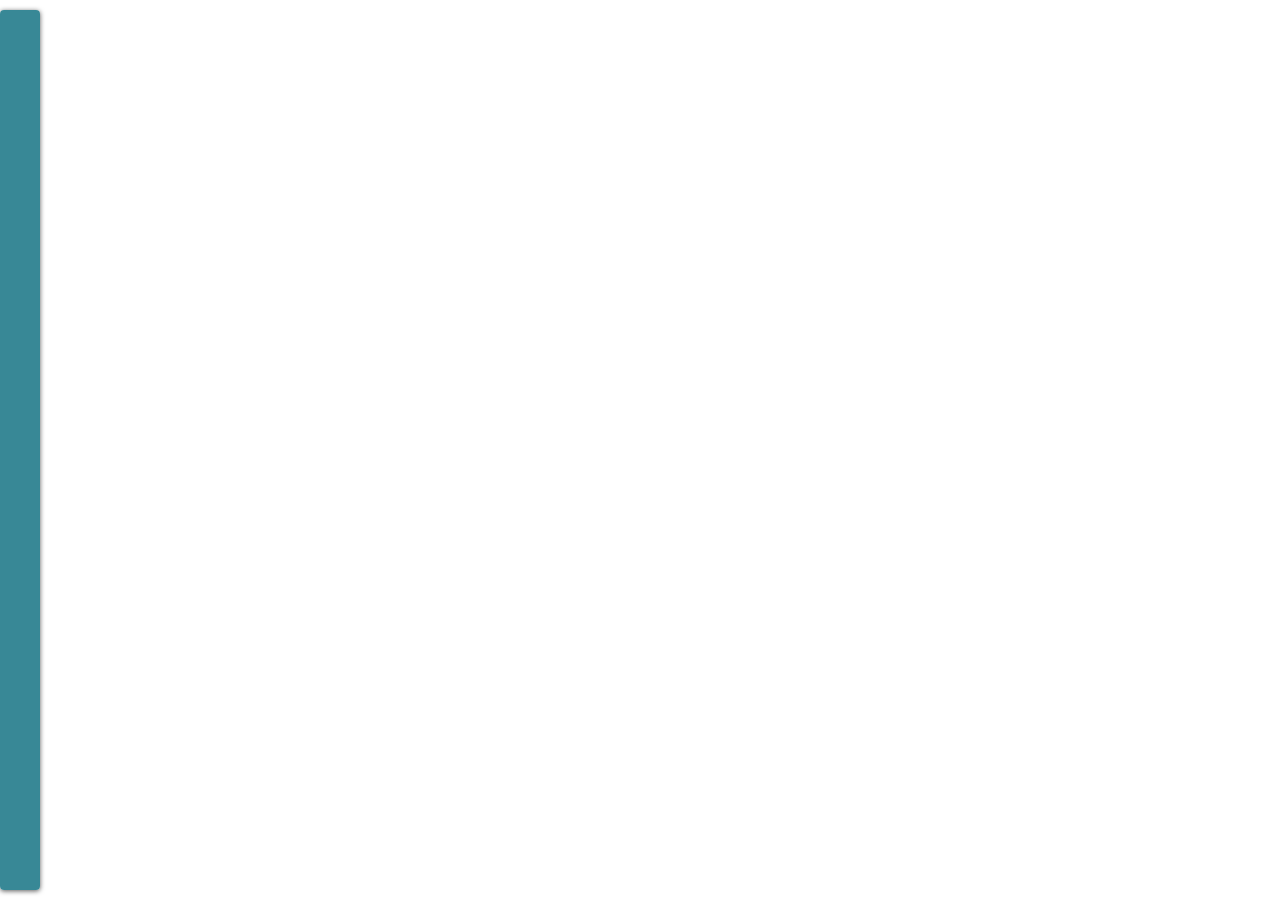
==== commit 96d7896c: "ajustements graphiques" ====
--- a/index.html
+++ b/index.html
@@ -33,7 +33,7 @@
 					<div class="tip "id="tip1">Accueil coopérations</div>
 				<!--<li onmouseover="document.getElementById('tip2').style.display = 'block'" onmouseout="document.getElementById('tip2').style.display = 'none'"><a href="https://cartotheque.cget.gouv.fr/cartes" id="cartes_ref" role="tab" target="_blank" title="Cartes de référence" class="onglets hyperlien"><i style="vertical-align:middle;" class="fa fa-map"></i></a></li>
 					<div class="tip "id="tip2">Cartes de référence</div>-->
-				<li onmouseover="document.getElementById('tip3').style.display = 'block'" onmouseout="document.getElementById('tip3').style.display = 'none'"><a id="info" role="tab" target="_blank" title="infos" class="onglets hyperlien"><i style="vertical-align:middle;" class="fa fa-question"></i></a></li>
+				<li onmouseover="document.getElementById('tip3').style.display = 'block'" onmouseout="document.getElementById('tip3').style.display = 'none'"><a id="info" role="tab" target="_blank" title="infos" class="onglets"><i style="vertical-align:middle;" class="fa fa-question"></i></a></li>
 					<div class="tip "id="tip3">En savoir plus</div>
 				<!--<li onmouseover="document.getElementById('tip4').style.display = 'block'" onmouseout="document.getElementById('tip4').style.display = 'none'"><a href="https://www.youtube.com" id="videos" role="tab" target="_blank" title="témoignages" class="onglets hyperlien"><i style="vertical-align:middle;" class="fa fa-play-circle"></i></a></li>
 					<div class="tip "id="tip4">Témoignages vidéos</div>
@@ -128,7 +128,7 @@
 						</div>
 						
 						<div class="divTableCell" id="case_monographie">
-								<h3 class="divTableRow">Télécharger la monographie</h3>
+								<h3 class="divTableRow">Documents ressources</h3>
 								<div class="divTableRow description" id="monographie"></div>
 						</div>
 						
@@ -212,10 +212,10 @@
 	<script src="src/leaflet-search.js"></script>
 	<script src="src/randomColor-master/randomColor.js"></script>
 	<script type="text/javascript"  src="https://unpkg.com/leaflet.vectorgrid@1.2.0"></script>
-	<script type="text/javascript" src="data/296territoires.js"></script>
-	<script type="text/javascript" src="data/125cooperations.js"></script>
+	<script type="text/javascript" src="data/427territoires.js"></script>
+	<script type="text/javascript" src="data/162cooperations.js"></script>
 	<script type="text/javascript" src="data/masque.js"></script>
-	<script type="text/javascript" src="data/toutes_Couches2.js"></script>
+	<script type="text/javascript" src="data/toutes_couches.js"></script>
 	<script type="text/javascript" src="data/cercles_drom.js"></script>
 	<script type="text/javascript" src="data/toponymes.js"></script>
     
@@ -244,12 +244,9 @@
 		
 		//une couleur unique pour chaque territoire
 		var couleur;
-		var hue = '';
-		function getColor(type) {
-			if (type == "territoire") {hue = 'blue';}
-			else if (type == "cooperation") {hue = 'orange';}
+		function getColor() {
 			couleur = randomColor({ 
-				hue : hue,
+				hue : 'orange',
 				luminosity: 'bright', //bright light dark
 				format: 'hex' // rgb rgba rgbArray hsl hsla hslArray hex
 				});
@@ -298,10 +295,10 @@
 			style: {color: "#ffffff", weight: 0.5, opacity: 0.5, fillOpacity: 0, pane: "contour"}
 			}).addTo(map);
 			
-		/*Contour_Epci = L.geoJSON(JS_tout, {
+		Contour_Epci = L.geoJSON(JS_tout, {
 			filter: function(feature, layer) {return feature.properties.type=="epci"},
 			style : {color: "#ffffff", weight: 0.2, opacity: 0.4, fillOpacity: 0, pane: "contour"}
-			}).addTo(map);*/
+			}).addTo(map);
 		
 		//Création des labels
 		var createLabelIcon = function(labelClass,labelText){
@@ -366,7 +363,7 @@
 		//Territoires
 		Territoires = L.geoJSON(JS_territoires, {
 			//filter: function(feature, layer) {return feature.properties.type=="départemen"},
-			style: function(feature){return { color: "#006099", weight: 0.5, opacity: 0.5, fillOpacity: 0, pane: "territoires", interactive:false, fillColor: getColor("territoire")};},
+			style: function(feature){return { color: "#006099", weight: 0.3, opacity: 0.5, fillOpacity: 0, pane: "territoires", interactive:false};},
 			onEachFeature: function(feature, layer) {		
 				layer.bindTooltip(feature.properties.nom, {className: 'TooltipsTerr Tooltips', direction: "center", sticky:true});
 				layer.on('click', function(e) {	
@@ -391,7 +388,7 @@
 		
 		//Cooperations
 		Cooperations = L.geoJSON(JS_cooperations, {
-			style: function(feature){return { color: getColor("cooperation"), weight: 2.5, opacity: 1, fillOpacity: 1, pane: "cooperations", fillColor: getColor("cooperation")};},
+			style: function(feature){return { color: getColor(), weight: 2, opacity: 1, fillOpacity: 0.9, pane: "cooperations", fillColor: getColor()};},
 			onEachFeature: function(feature, layer) {		
 				layer.bindTooltip(feature.properties.nom, {className: 'TooltipsCoop Tooltips', direction: "right", sticky:true});
 				layer.on('click', function(e) {	
@@ -445,7 +442,7 @@
 				.then(response=>response.json())
 				.then(response=>{
 					for (var i = 0; i < response.length; i++) {
-						if ( response[i].id_theme !== 'th24' && response[i].id_theme !== 'th23' && response[i].id_theme !== 'th21') {
+						if ( response[i].id_theme !== 'th24' && response[i].id_theme !== 'th21') {
 							listeThemes.push(response[i]);
 							document.getElementById("liste_themes").innerHTML +=
 											"<li onClick='filtre(\""+response[i].id_theme+"\", \"theme\");document.getElementById(\"selectionner_theme\").innerHTML = \""+response[i].nom_theme+"\";' >"+
@@ -480,7 +477,7 @@
 		function geometrieCible(e, terrcoop){ 
 			if(geomCib) {map.removeLayer(geomCib);}
 			var fillColor;
-			if (terrcoop == "territoire"){fillColor="#00c6ff"} else if (terrcoop == "cooperation"){fillColor="#ffe500"};
+			if (terrcoop == "territoire"){fillColor="#309fff"} else if (terrcoop == "cooperation"){fillColor="#ffe500"};
 			geomCib = L.polygon(e, {interactive:false, opacity: 1, fillOpacity: 0.8, fillColor: fillColor, weight: 1, color: '#333333', pane: "geomCible2"}).addTo(map);
 		}
 		
@@ -488,7 +485,7 @@
 		function geometrieCibleHover(e, type, terrcoop, nom){ 
 			if(geomCibHover) {map.removeLayer(geomCibHover);}
 			var fillColor; var Color
-			if (terrcoop == "territoire"){fillColor="#00c6ff"; Color= "#006099"; tooltipClass="TooltipsTerr";} else if (terrcoop == "cooperation"){fillColor="yellow"; Color="orange"; tooltipClass="TooltipsCoop";}
+			if (terrcoop == "territoire"){fillColor="#309fff"; Color= "#006099"; tooltipClass="TooltipsTerr";} else if (terrcoop == "cooperation"){fillColor="yellow"; Color="orange"; tooltipClass="TooltipsCoop";}
 			if (type == 'objet'){geomCibHover = L.polygon(e._latlngs, {fillOpacity: 1, fillColor: fillColor, interactive:false, color: Color,pane: "geomCible", weight:3}).addTo(map);}
 			else if (type == 'xy'){ geomCibHover = L.polygon(e, {fillOpacity: 1, fillColor: fillColor, interactive:false, color: Color ,pane: "geomCible", weight:3}).addTo(map);}
 			//if(nom){geomCibHover.bindTooltip(nom, {className: 'TooltipSelect', direction: "center"}).openTooltip();}
@@ -572,8 +569,8 @@
 				document.getElementById('thematiques').innerHTML = jointure(e, 'terr-coop' ,"thematique");
 				document.getElementById('modalite').innerHTML = jointure(e, 'terr-coop' ,"modalite");
 				
-				if (jointure(e, 'terr-coop' ,"monographie")!== "non"){
-					document.getElementById('monographie').innerHTML = jointure(e, 'terr-coop' ,"monographie");
+				if (jointure(e, 'terr-coop' ,"monographie")== "monographie"){
+					document.getElementById('monographie').innerHTML = "<a href='docs/CGET_monographie_"+e+".pdf' class='hyperlien' target='_blank' >&rarr; Télécharger la monographie</a>";
 					document.getElementById('case_monographie').style.display = "block";
 					}
 				else { document.getElementById('case_monographie').style.display = "none"; }
@@ -707,7 +704,7 @@
 						else if (champ == "objectif"){resultat = layer.feature.properties.objectif}
 						else if (champ == "thematique"){resultat = layer.feature.properties.thematique}	
 						else if (champ == "modalite"){resultat = layer.feature.properties.modalite}
-						//else if (champ == "monographie"){resultat = layer.feature.properties.monographie}
+						else if (champ == "monographie"){resultat = layer.feature.properties.monographie}
 					}
 				});
 			}
--- a/src/leaflet-sidebar.css
+++ b/src/leaflet-sidebar.css
@@ -38,7 +38,7 @@
   top: 0;
   bottom: 0;
   height: 100%;
-  background-color: #72aab4; }
+  background-color: #388896; }
   .sidebar-left .sidebar-tabs {
     left: 0; }
   .sidebar-right .sidebar-tabs {
@@ -117,7 +117,6 @@
   padding: 0 20px;
   line-height: 40px;
   font-size: 14.4pt;
-  color: #fff;
   background-color: #ffffff; }
   .sidebar-right .sidebar-header {
     padding-left: 40px; }
--- a/style.css
+++ b/style.css
@@ -74,10 +74,6 @@
 .leaflet-left {
 	left: 0;
 	}	
-	
-.fas {
-  color : white;
-}
 
 .description {
     font-size: 1em;
@@ -86,11 +82,11 @@
 }
 
 .cooperation { 
-    color: #a44317;
+    color: #af4d00;
 }
 
 .territoire { 
-    color: #00004c;
+    color: #006099;
 }
 	
 #sources {
@@ -134,7 +130,7 @@
 	}
 
 .TooltipsCoop {
-	background-color: #c66700;
+	background-color: #af4d00;
 	}
 
 .bas {
@@ -165,7 +161,7 @@
 	}
 	
 .onglets{
-	background-color: #428e9b;
+	background-color: #84b6be;
 	color: #c5dcdd;
 }
 
